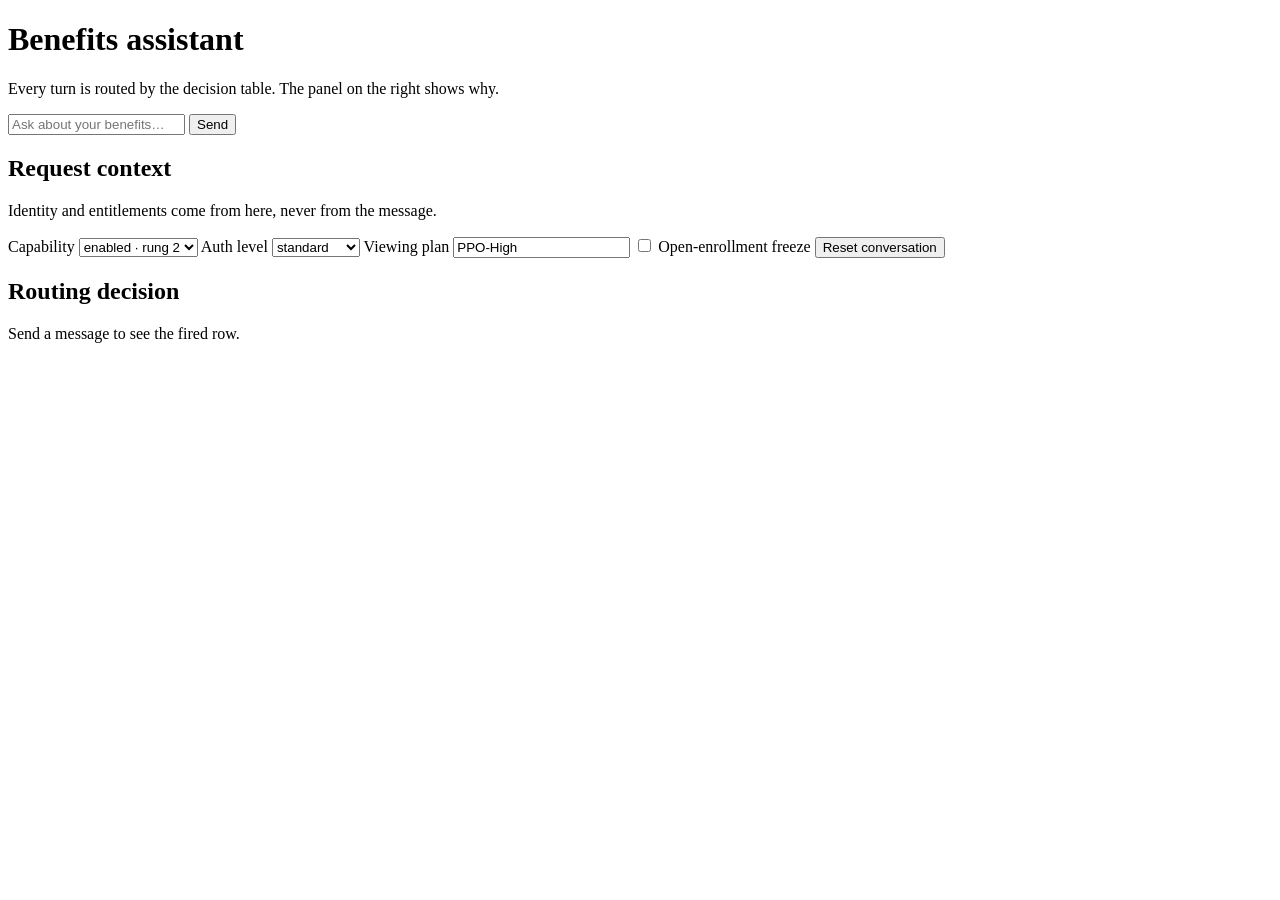
==== intent-router/app/static/index.html @ 412c3675 "Add assistant UI over the router: FastAPI /api/chat, clickable clarify options, trace panel Co-Autho" ====
<!DOCTYPE html>
<html lang="en">
<head>
<meta charset="utf-8" />
<meta name="viewport" content="width=device-width, initial-scale=1" />
<title>Benefits assistant · intent routing demo</title>
<link rel="stylesheet" href="/static/app.css" />
</head>
<body>
<header>
  <h1>Benefits assistant</h1>
  <p class="sub">Every turn is routed by the decision table. The panel on the right shows why.</p>
</header>

<main>
  <section class="chat" aria-label="Conversation">
    <div id="transcript" class="transcript" aria-live="polite"></div>

    <div id="suggestions" class="suggestions"></div>

    <form id="composer" class="composer" autocomplete="off">
      <input id="utterance" name="utterance" placeholder="Ask about your benefits…" aria-label="Message" />
      <button type="submit">Send</button>
    </form>
  </section>

  <aside class="side">
    <section class="card">
      <h2>Request context</h2>
      <p class="hint">Identity and entitlements come from here, never from the message.</p>
      <label>Capability
        <select id="capability">
          <option value="enabled">enabled · rung 2</option>
          <option value="disabled">disabled</option>
        </select>
      </label>
      <label>Auth level
        <select id="auth">
          <option value="standard">standard</option>
          <option value="stepped_up">stepped up</option>
        </select>
      </label>
      <label>Viewing plan
        <input id="plan" value="PPO-High" />
      </label>
      <label class="check"><input type="checkbox" id="frozen" /> Open-enrollment freeze</label>
      <button type="button" id="reset" class="ghost">Reset conversation</button>
    </section>

    <section class="card">
      <h2>Routing decision</h2>
      <div id="decision" class="decision empty">Send a message to see the fired row.</div>
    </section>
  </aside>
</main>

<script src="/static/app.js"></script>
</body>
</html>
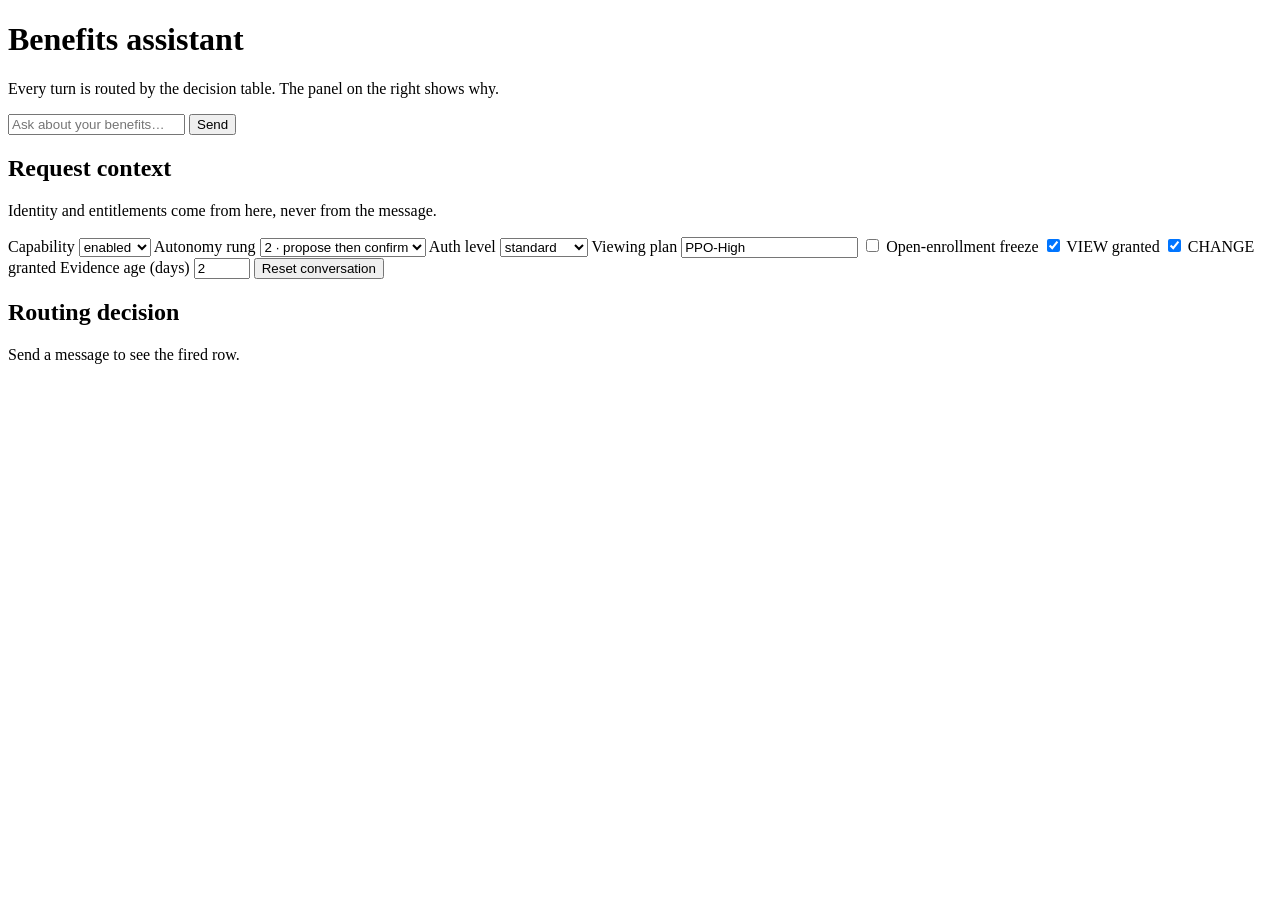
==== commit 49d40fd2: "Apply revised board: per-intent bands, VIEW/CHANGE, corridor, governed rungs, evidence Co-Authored-B" ====
--- a/intent-router/app/static/index.html
+++ b/intent-router/app/static/index.html
@@ -30,8 +30,16 @@
       <p class="hint">Identity and entitlements come from here, never from the message.</p>
       <label>Capability
         <select id="capability">
-          <option value="enabled">enabled · rung 2</option>
+          <option value="enabled">enabled</option>
           <option value="disabled">disabled</option>
+        </select>
+      </label>
+      <label>Autonomy rung
+        <select id="rung">
+          <option value="1">1 · draft for a human</option>
+          <option value="2" selected>2 · propose then confirm</option>
+          <option value="3">3 · execute and notify</option>
+          <option value="4">4 · autonomous, audited</option>
         </select>
       </label>
       <label>Auth level
@@ -44,6 +52,11 @@
         <input id="plan" value="PPO-High" />
       </label>
       <label class="check"><input type="checkbox" id="frozen" /> Open-enrollment freeze</label>
+      <label class="check"><input type="checkbox" id="can_view" checked /> VIEW granted</label>
+      <label class="check"><input type="checkbox" id="can_change" checked /> CHANGE granted</label>
+      <label>Evidence age (days)
+        <input id="evidence_age" type="number" min="0" max="400" value="2" />
+      </label>
       <button type="button" id="reset" class="ghost">Reset conversation</button>
     </section>
 
